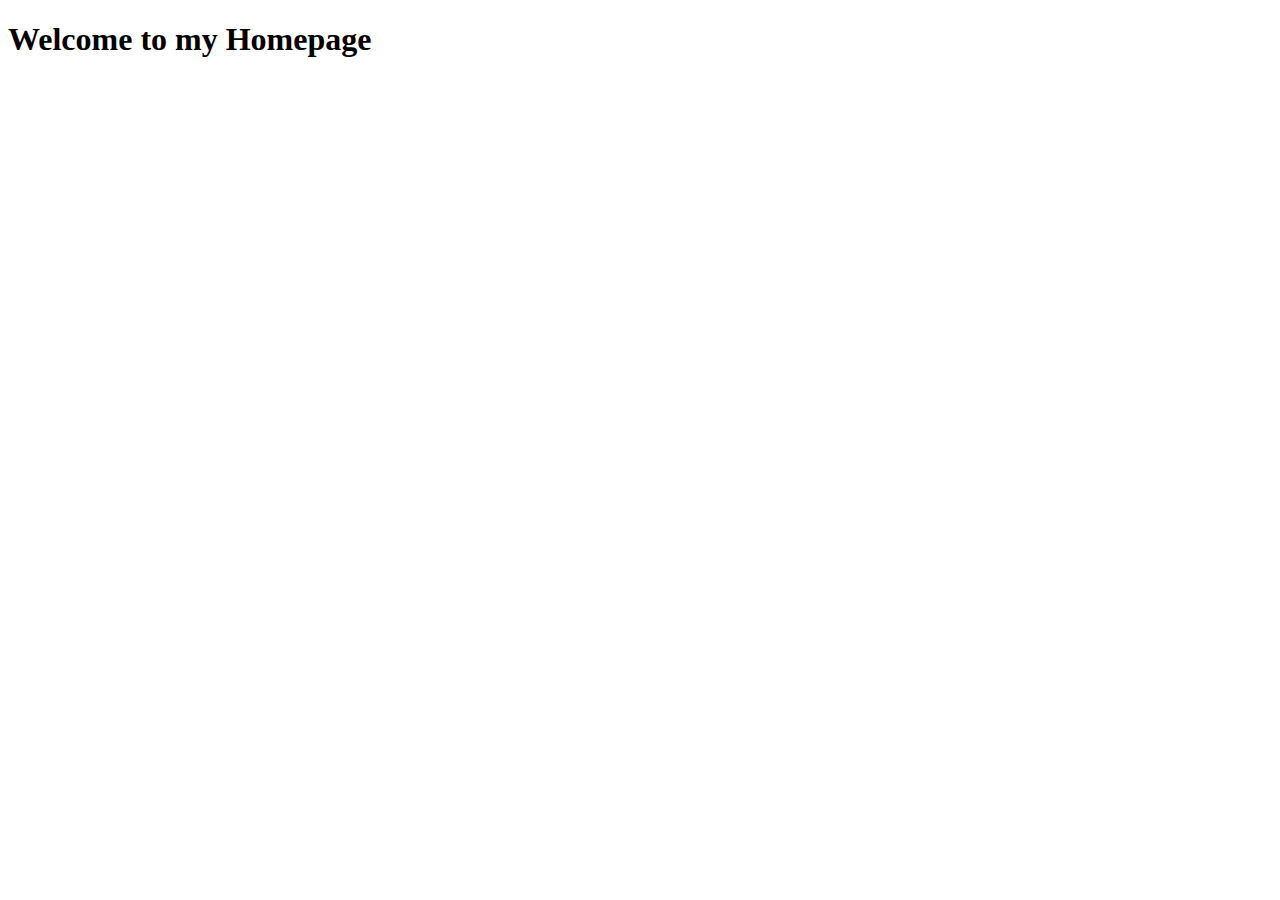
==== index.html @ 466a8b97 "Init: Homepage Project" ====
<!DOCTYPE html>
<html lang="en">
<head>
    <meta charset="UTF-8">
    <meta name="viewport" content="width=, initial-scale=1.0">
    <title>Homepage</title>
</head>
<body>
    <h1>Welcome to my Homepage</h1>
    
</body>
</html>
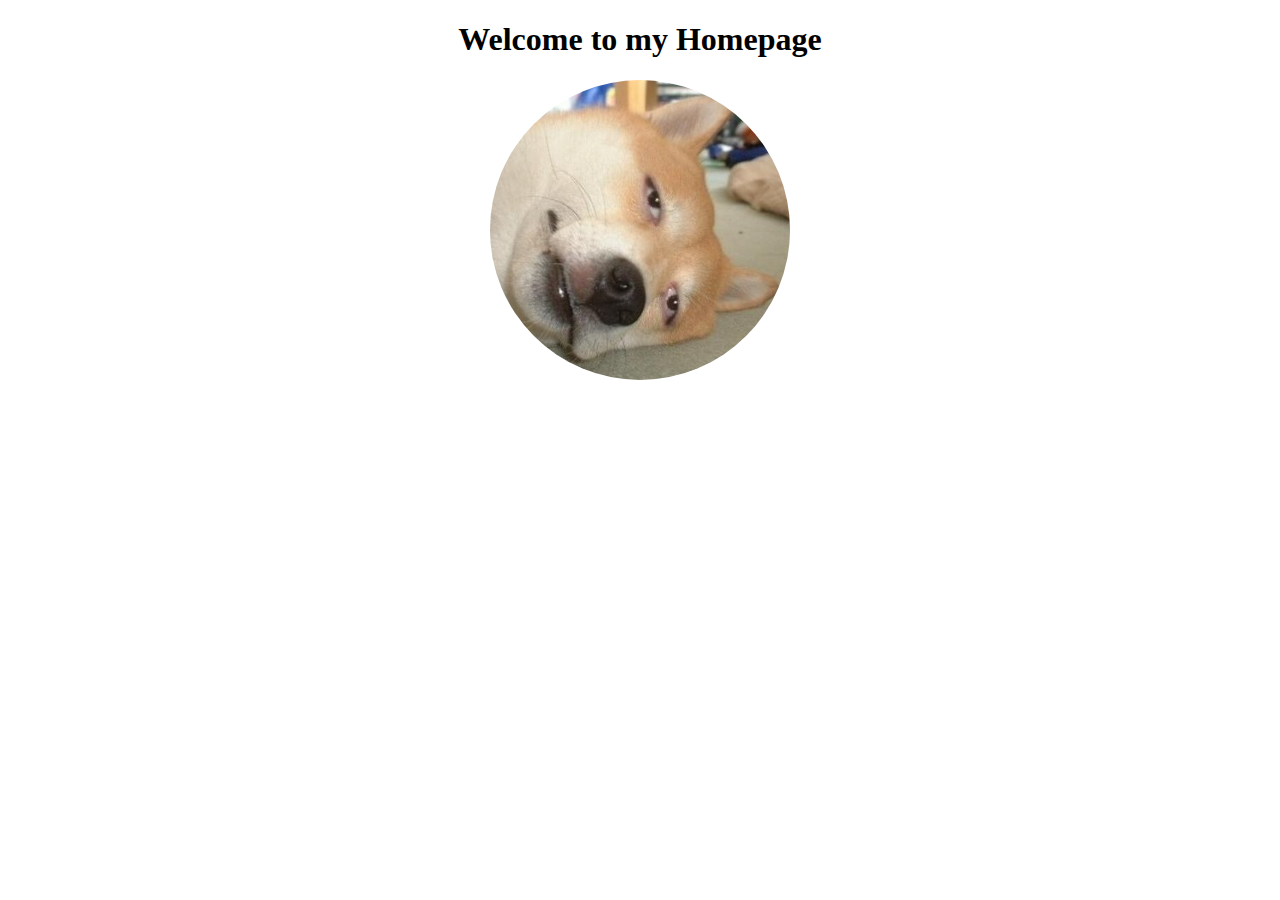
==== commit a92de5f3: "Add: index페이지 사진추가" ====
--- a/index.html
+++ b/index.html
@@ -4,9 +4,10 @@
     <meta charset="UTF-8">
     <meta name="viewport" content="width=, initial-scale=1.0">
     <title>Homepage</title>
+    <link rel="stylesheet" href="css/index.css">
 </head>
 <body>
     <h1>Welcome to my Homepage</h1>
-    
+    <img src="images/hyunta.jpg" alt="">
 </body>
 </html>--- a/css/index.css
+++ b/css/index.css
@@ -0,0 +1,8 @@
+body {
+    text-align: center;
+}
+
+img {
+    width: 300px;
+    border-radius: 50%;
+}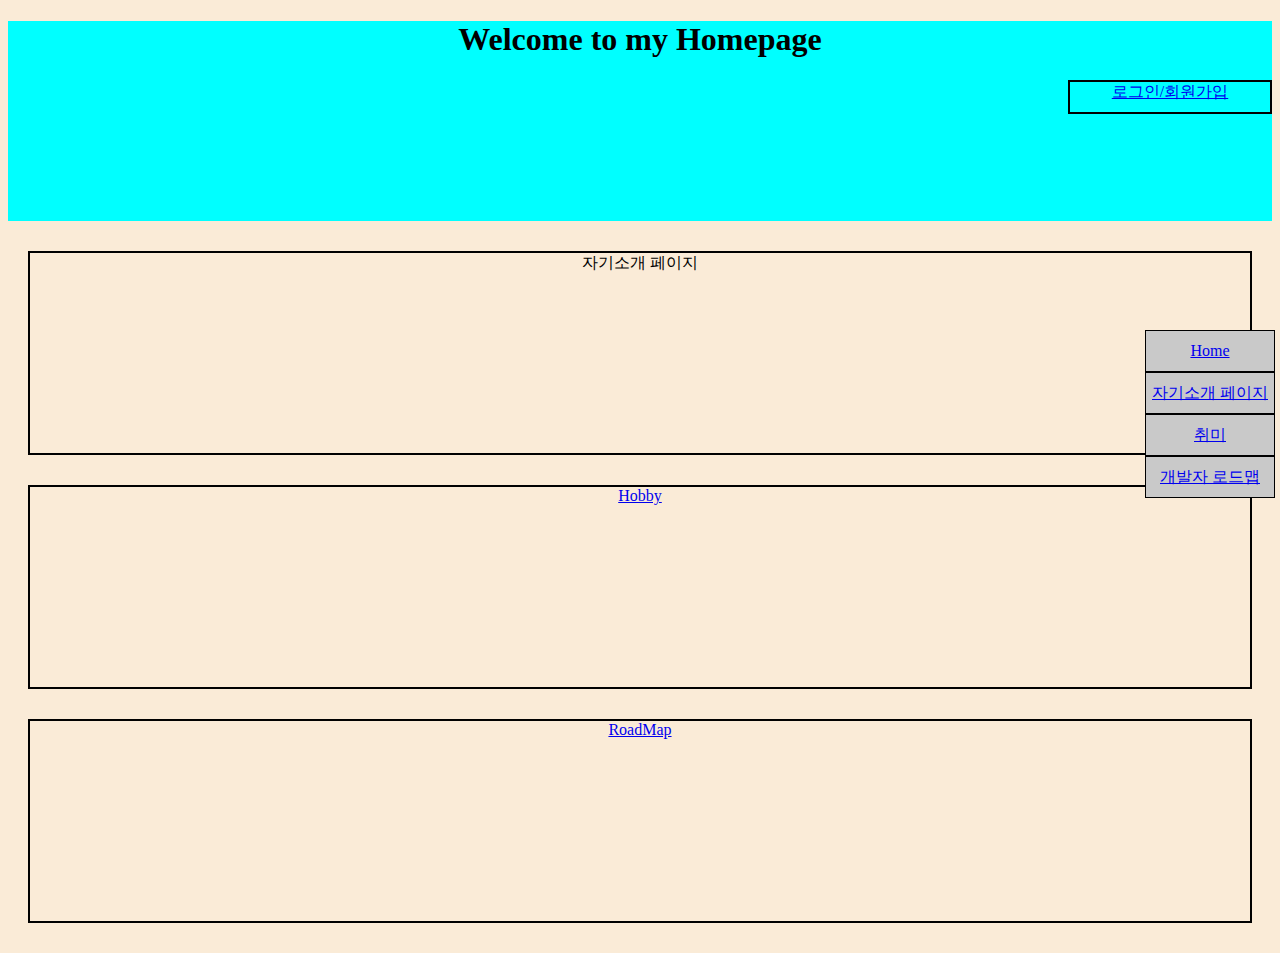
==== commit 5984e285: "페이지 생성, index.html페이지 배치" ====
--- a/index.html
+++ b/index.html
@@ -1,13 +1,50 @@
 <!DOCTYPE html>
 <html lang="en">
+
 <head>
     <meta charset="UTF-8">
     <meta name="viewport" content="width=, initial-scale=1.0">
     <title>Homepage</title>
     <link rel="stylesheet" href="css/index.css">
 </head>
+
 <body>
-    <h1>Welcome to my Homepage</h1>
-    <img src="images/hyunta.jpg" alt="">
+    <header>
+        <div class="welcome">
+            <h1>Welcome to my Homepage</h1>
+            <nav class="toLoginPage"><a href="/membership.html">로그인/회원가입</a></nav>
+        </div>
+    </header>
+    <section>
+        <article>
+
+            <div class="toMyPage">자기소개 페이지<a href="/mypage.html"></a></div>
+
+        </article>
+        <article>
+            <div class="toHobbyPage"><a href="/hobby.html">Hobby</a></div>
+        </article>
+        <article>
+            <div class="toRoadMapPage"><a href="/roadmap.html">RoadMap</a></div>
+        </article>
+    </section>
+
+    <aside>
+        <nav>
+            <ul class="navMenu">
+                <li class="navHome"><a href="/index.html">Home</a></li>
+                <li class="navMyPage"><a href=/mypage.html>자기소개 페이지</a></li>
+                <li class="navHobbyPage"><a href="/hobby.html">취미</a></li>
+                <li class="navRoadMapPage"><a href="/roadmap.html">개발자 로드맵</a></li>
+            </ul>
+        </nav>
+    </aside>
+
+    <footer>
+
+    </footer>
+
+
 </body>
+
 </html>--- a/css/index.css
+++ b/css/index.css
@@ -1,8 +1,53 @@
 body {
     text-align: center;
+    background-color: antiquewhite;
 }
 
-img {
-    width: 300px;
-    border-radius: 50%;
+header {
+    background-color:aqua;
+    height:200px;
+}
+
+nav.toLoginPage {
+    width: 200px;
+    height: 30px;
+    margin-left: auto;
+    border: solid 2px;
+}
+
+section>article {
+    height: 200px;
+    border: solid 2px;
+    margin: 30px 20px;
+}
+
+
+aside nav ul.navMenu{
+    position: fixed;
+    right: -65px;
+    top : 330px;
+    
+    width: 200px;
+    padding: 0;
+    margin: 0 auto;
+    list-style-type: none;
+
+    display: flex;
+    flex-direction: column;
+    justify-content: center;
+}
+aside nav ul.navMenu li {
+    list-style: none;
+    width: 8em;
+    height: 2.5em;
+    background-color: #c9c9c9;
+    border-right: 1px solid #818181;
+    text-align: center;
+    border: solid 1px;
+
+    display: flex;
+    flex-direction: row; /* 생략가능 */
+    justify-content: center;
+    align-items: center;
+    flex-wrap:wrap;
 }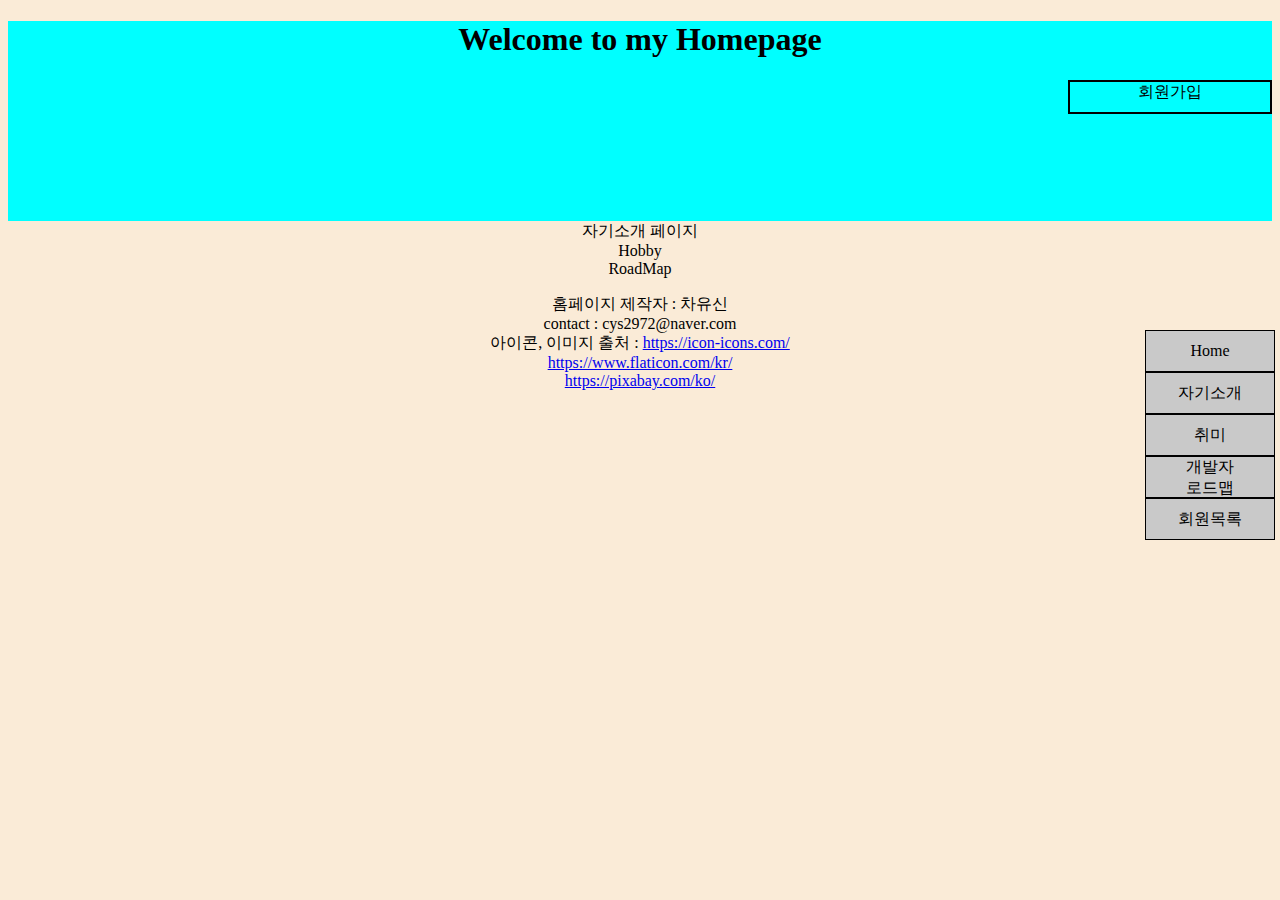
==== commit 739c4a0c: "2023-12-03" ====
--- a/index.html
+++ b/index.html
@@ -3,48 +3,75 @@
 
 <head>
     <meta charset="UTF-8">
-    <meta name="viewport" content="width=, initial-scale=1.0">
-    <title>Homepage</title>
-    <link rel="stylesheet" href="css/index.css">
+    <meta name="viewport" content="width=device-width, initial-scale=1.0">
+    <title>인덱스 페이지</title>
+    <link rel="stylesheet" href="/css/index.css">
 </head>
 
 <body>
     <header>
         <div class="welcome">
             <h1>Welcome to my Homepage</h1>
-            <nav class="toLoginPage"><a href="/membership.html">로그인/회원가입</a></nav>
+            <nav class="toLoginPage">회원가입</nav>
         </div>
     </header>
     <section>
-        <article>
+        <div id='tempDiv'>
 
-            <div class="toMyPage">자기소개 페이지<a href="/mypage.html"></a></div>
+        </div>
+        <div id="navDiv">
+            
+            <article class="toMyPage">
+                <div>자기소개 페이지</div>
+            </article>
 
-        </article>
-        <article>
-            <div class="toHobbyPage"><a href="/hobby.html">Hobby</a></div>
-        </article>
-        <article>
-            <div class="toRoadMapPage"><a href="/roadmap.html">RoadMap</a></div>
-        </article>
+            <article class="toHobbyPage">
+                <div>
+                    Hobby
+                </div>
+            </article>
+            <article class="toRoadMapPage">
+                <div>
+                    RoadMap
+                </div>
+            </article>
+
+        </div>
     </section>
 
     <aside>
         <nav>
             <ul class="navMenu">
-                <li class="navHome"><a href="/index.html">Home</a></li>
-                <li class="navMyPage"><a href=/mypage.html>자기소개 페이지</a></li>
-                <li class="navHobbyPage"><a href="/hobby.html">취미</a></li>
-                <li class="navRoadMapPage"><a href="/roadmap.html">개발자 로드맵</a></li>
+                <li class="navHome"><span>Home</span></li>
+                <li class="navMyPage"><span>자기소개</span></li>
+                <li class="navHobbyPage"><span>취미</span></li>
+                <li class="navRoadMapPage"><span>개발자<br>로드맵</span></li>
+                <li class="navMembersPage"><span>회원목록</span></li>
             </ul>
         </nav>
     </aside>
 
     <footer>
+        <p>
+            <span>홈페이지 제작자 : </span>
+            <span>차유신</span>
+            <br>
+            <span>contact : cys2972@naver.com</span>
+            <br>
+            <span class="labels">아이콘, 이미지 출처 : </span>
+            <span><a href="https://icon-icons.com">https://icon-icons.com/</a></span>
+            <br>
+            <span class="labels"></span>
+            <span><a href="https://www.flaticon.com/kr/">https://www.flaticon.com/kr/</a></span>
+            <br>
+            <span class="labels"></span>
+            <span><a href="https://pixabay.com/ko/">https://pixabay.com/ko/</a></span>
+            <br>
+        </p>
+    </footer>
+    <br>
 
-    </footer>
-
-
+    <script src="/js/index.js"></script>
 </body>
 
 </html>